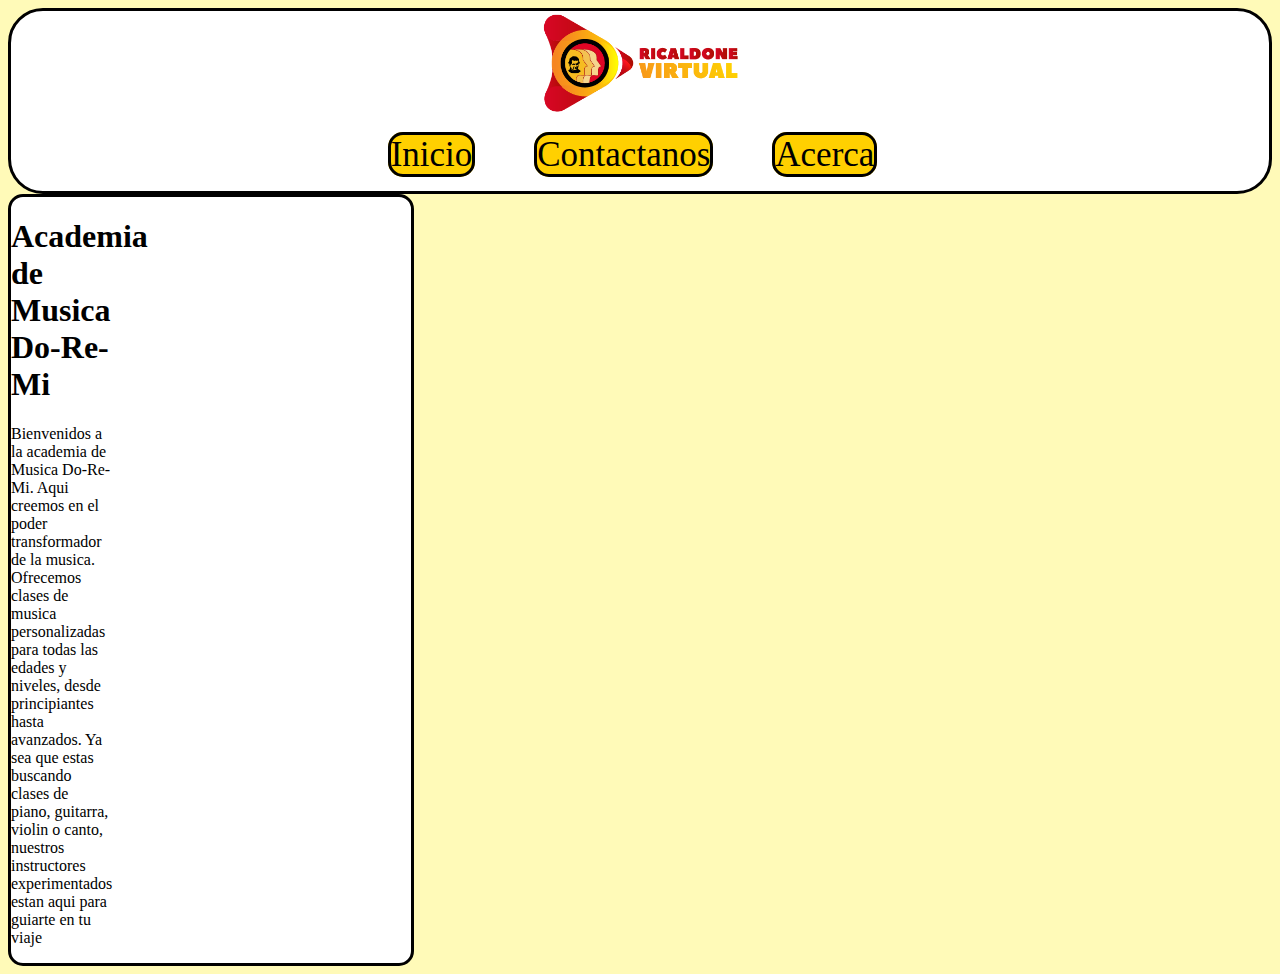
==== Paginas/Index.html @ d81b6977 "Inicio" ====
<!DOCTYPE html>
<html lang="en">
<head>
    <meta charset="UTF-8">
    <meta name="viewport" content="width=device-width, initial-scale=1.0">
    <title>Modelo de cajas</title>
    <link rel="stylesheet" href="../Style/style.css">
    <link rel="icon" href="../Img/casa.ico" type="image/icon type">
</head>
<body>
    <header>
        <img src="../Img/logo.png" alt="ricaldone">
        <nav>
            <ul>
                <li><a href="../Paginas/Index.html">Inicio</a></li>
                <li><a href="../Paginas/contact.html">Contactanos</a></li>
                <li><a href="../Paginas/about.html">Acerca</a></li>
            </ul>
        </nav>
    </header>
    <main>
        <div class="Welcome">
            <h1>Academia de Musica Do-Re-Mi</h1>
            <p>Bienvenidos a la academia de Musica Do-Re-Mi. Aqui creemos en el poder transformador de la musica. Ofrecemos clases de musica personalizadas para todas las edades y niveles, desde principiantes hasta avanzados. Ya sea que estas buscando clases de piano, guitarra, violin o canto, nuestros instructores experimentados estan aqui para guiarte en tu viaje</p>
        </div>
    </main>
</body>
</html>
---- Style/style.css ----
body{
    background-color: rgb(255, 250, 184);
}
img{
    width: 200px;
}
header{
    text-align: center;
    border: 3px solid rgb(0, 0, 0);
    background-color: rgb(255, 255, 255);
    border-radius: 35px;
}
nav li{
    display: inline;
    font-size: 35px;
    margin-right: 55px;
    border: 3px solid #000000;
    border-radius: 15px;
    background-color: #ffd000;
}
a{
    color: rgb(0, 0, 0);
    text-decoration: none;
}
a:hover{
    color: rgb(0, 0, 0);
    text-decoration: underline;
    font-size: 55px;
    transition: 0.3s;
}
.imagendif{
    width: 100px;
}
.Welcome{
    width: 100px;
}
div{
    margin-right: 55px;
    border: 3px solid #000000;
    border-radius: 15px;
    background-color: #ffffff;
    padding-right: 300px;
}
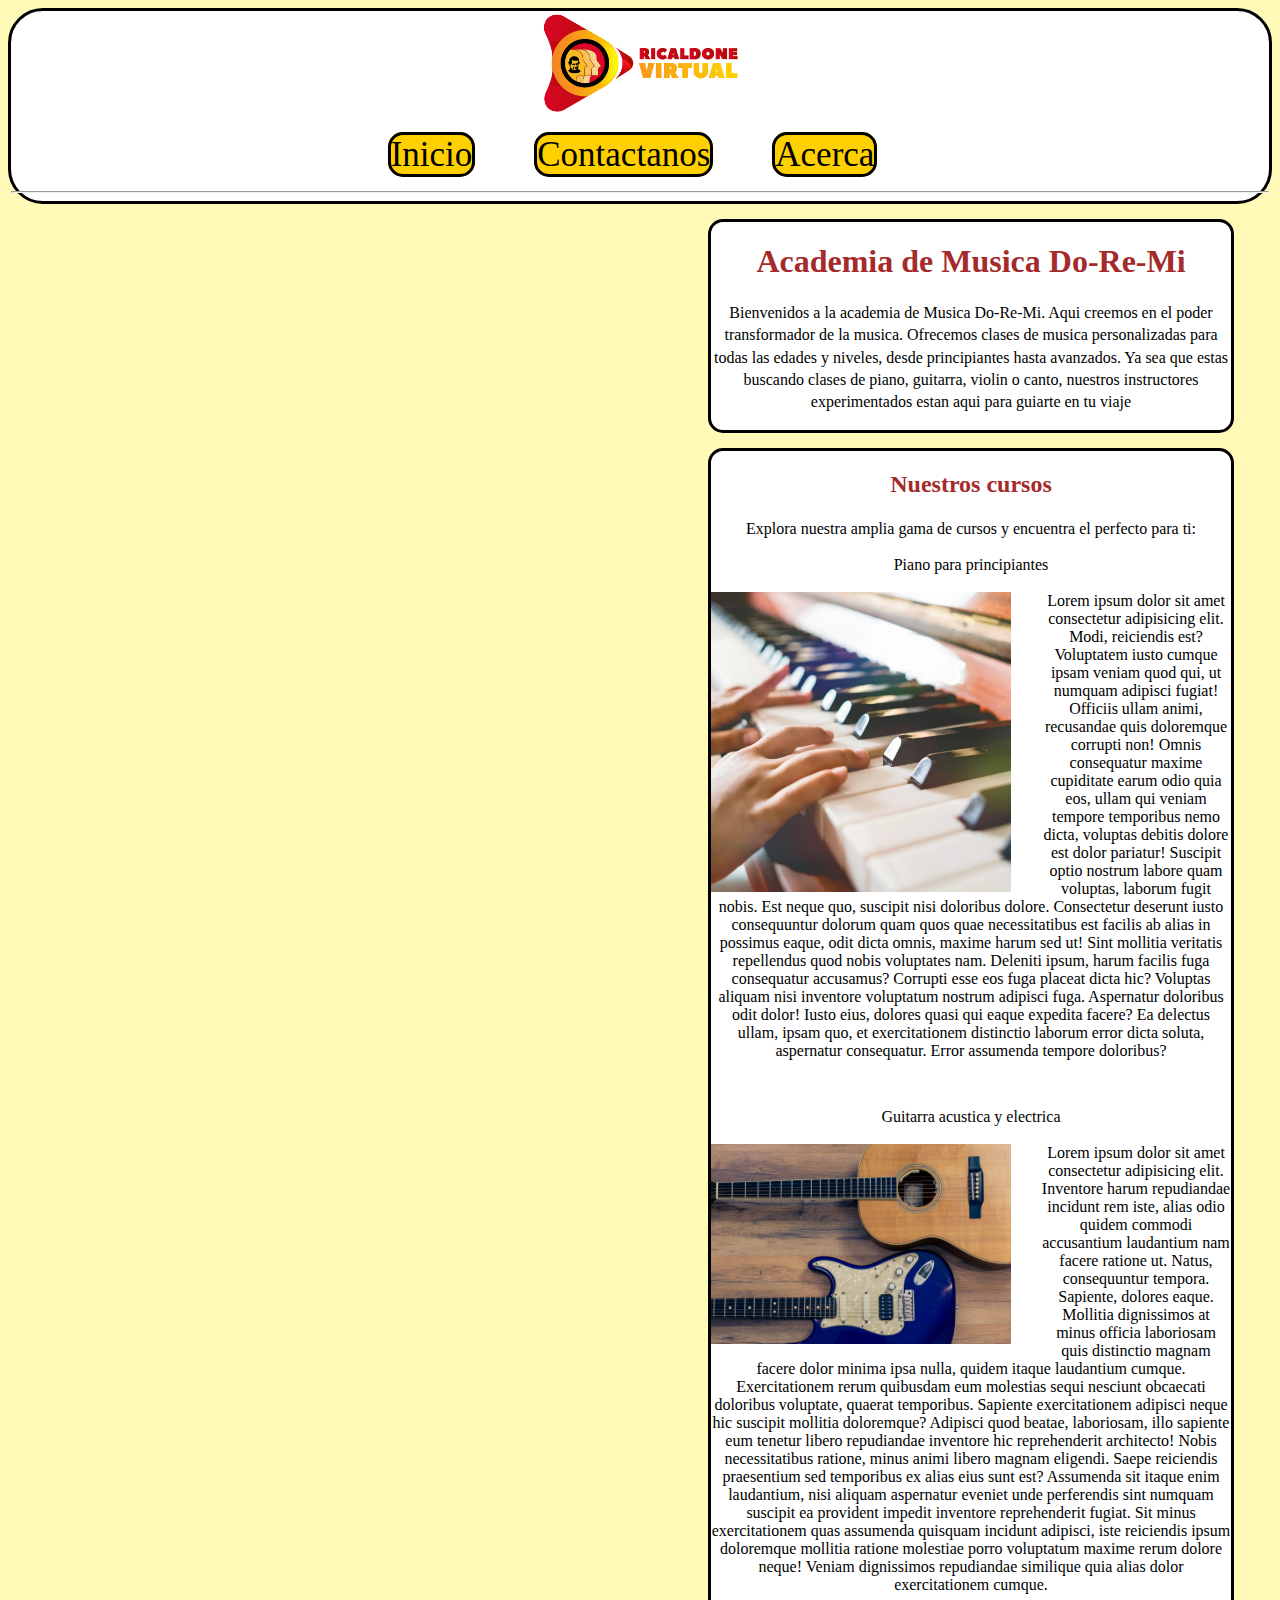
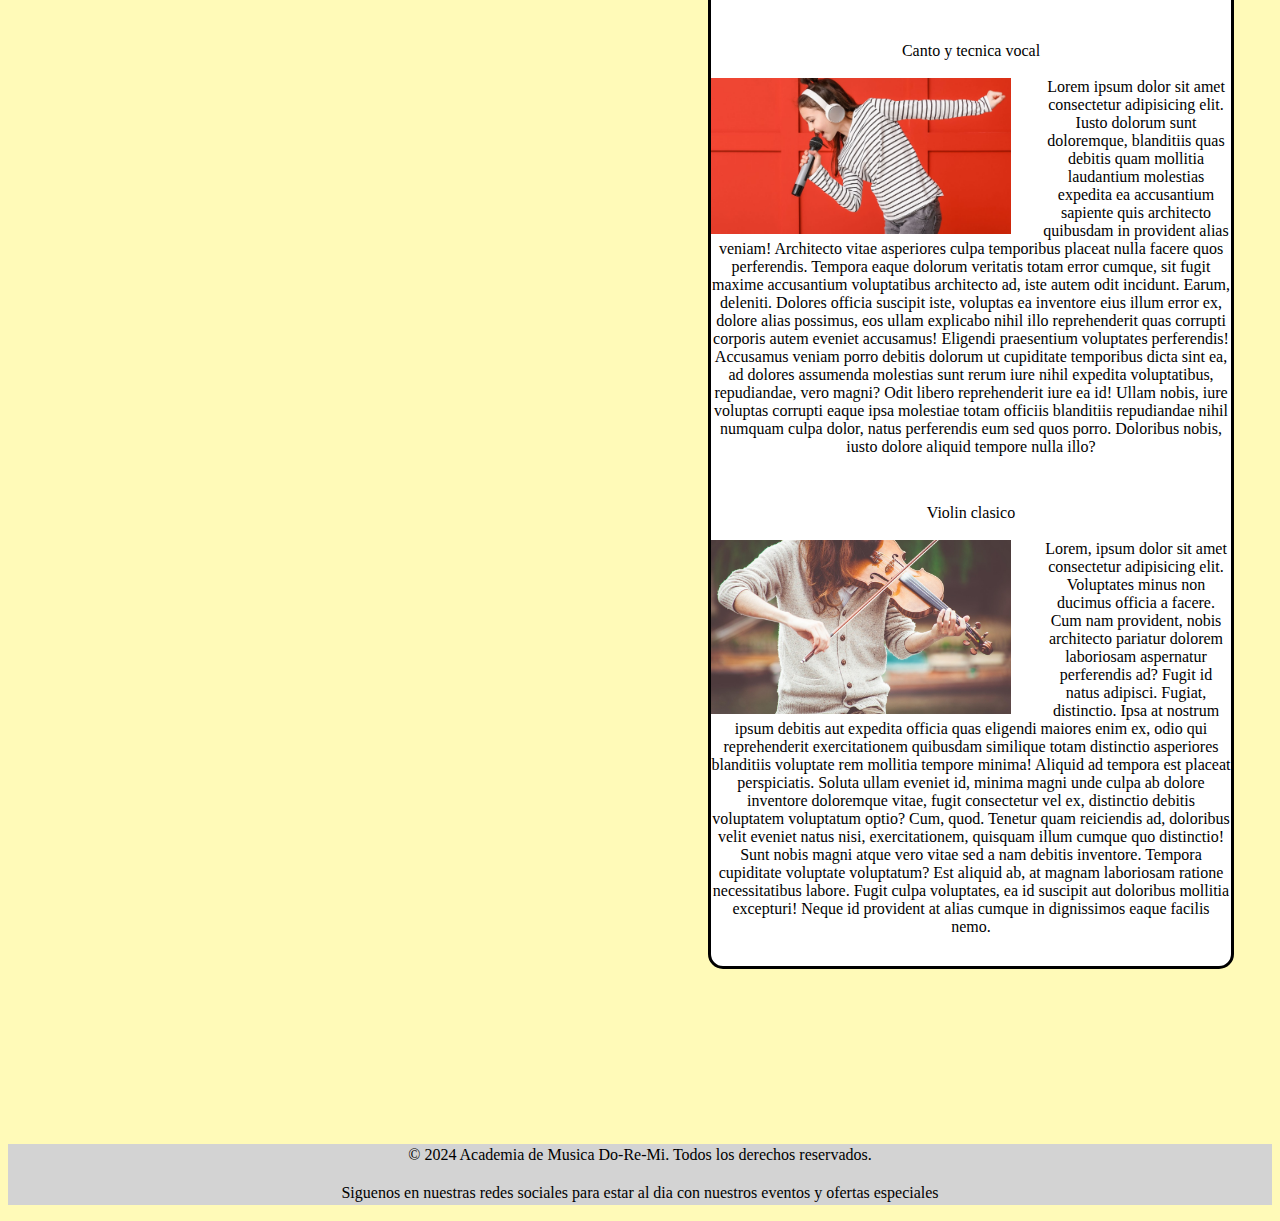
==== commit 1e4f6ee3: "Inicio" ====
--- a/Paginas/Index.html
+++ b/Paginas/Index.html
@@ -3,13 +3,13 @@
 <head>
     <meta charset="UTF-8">
     <meta name="viewport" content="width=device-width, initial-scale=1.0">
-    <title>Modelo de cajas</title>
+    <title>Pagina principal</title>
     <link rel="stylesheet" href="../Style/style.css">
     <link rel="icon" href="../Img/casa.ico" type="image/icon type">
 </head>
 <body>
     <header>
-        <img src="../Img/logo.png" alt="ricaldone">
+        <img src="../Img/logo.png" alt="ricaldone" class="logo">
         <nav>
             <ul>
                 <li><a href="../Paginas/Index.html">Inicio</a></li>
@@ -17,12 +17,66 @@
                 <li><a href="../Paginas/about.html">Acerca</a></li>
             </ul>
         </nav>
+        <hr>
     </header>
+
     <main>
         <div class="Welcome">
             <h1>Academia de Musica Do-Re-Mi</h1>
             <p>Bienvenidos a la academia de Musica Do-Re-Mi. Aqui creemos en el poder transformador de la musica. Ofrecemos clases de musica personalizadas para todas las edades y niveles, desde principiantes hasta avanzados. Ya sea que estas buscando clases de piano, guitarra, violin o canto, nuestros instructores experimentados estan aqui para guiarte en tu viaje</p>
         </div>
+        <div class="courses">
+            <h2>Nuestros cursos</h2>
+            <p>Explora nuestra amplia gama de cursos y encuentra el perfecto para ti:</p>
+            <div class="infoCurso">Piano para principiantes
+                <br>
+                <br>
+                <img src="../Img/piano.webp" alt="piano">
+                Lorem ipsum dolor sit amet consectetur adipisicing elit. Modi, reiciendis est? Voluptatem iusto cumque ipsam veniam quod qui, ut numquam adipisci fugiat! Officiis ullam animi, recusandae quis doloremque corrupti non!
+                Omnis consequatur maxime cupiditate earum odio quia eos, ullam qui veniam tempore temporibus nemo dicta, voluptas debitis dolore est dolor pariatur! Suscipit optio nostrum labore quam voluptas, laborum fugit nobis.
+                Est neque quo, suscipit nisi doloribus dolore. Consectetur deserunt iusto consequuntur dolorum quam quos quae necessitatibus est facilis ab alias in possimus eaque, odit dicta omnis, maxime harum sed ut!
+                Sint mollitia veritatis repellendus quod nobis voluptates nam. Deleniti ipsum, harum facilis fuga consequatur accusamus? Corrupti esse eos fuga placeat dicta hic? Voluptas aliquam nisi inventore voluptatum nostrum adipisci fuga.
+                Aspernatur doloribus odit dolor! Iusto eius, dolores quasi qui eaque expedita facere? Ea delectus ullam, ipsam quo, et exercitationem distinctio laborum error dicta soluta, aspernatur consequatur. Error assumenda tempore doloribus?
+            </div>
+            <br>
+            <div class="infoCurso">Guitarra acustica y electrica
+                <br>
+                <br>
+                <img src="../Img/guitarra.jpg" alt="guitarra">
+                Lorem ipsum dolor sit amet consectetur adipisicing elit. Inventore harum repudiandae incidunt rem iste, alias odio quidem commodi accusantium laudantium nam facere ratione ut. Natus, consequuntur tempora. Sapiente, dolores eaque.
+                Mollitia dignissimos at minus officia laboriosam quis distinctio magnam facere dolor minima ipsa nulla, quidem itaque laudantium cumque. Exercitationem rerum quibusdam eum molestias sequi nesciunt obcaecati doloribus voluptate, quaerat temporibus.
+                Sapiente exercitationem adipisci neque hic suscipit mollitia doloremque? Adipisci quod beatae, laboriosam, illo sapiente eum tenetur libero repudiandae inventore hic reprehenderit architecto! Nobis necessitatibus ratione, minus animi libero magnam eligendi.
+                Saepe reiciendis praesentium sed temporibus ex alias eius sunt est? Assumenda sit itaque enim laudantium, nisi aliquam aspernatur eveniet unde perferendis sint numquam suscipit ea provident impedit inventore reprehenderit fugiat.
+                Sit minus exercitationem quas assumenda quisquam incidunt adipisci, iste reiciendis ipsum doloremque mollitia ratione molestiae porro voluptatum maxime rerum dolore neque! Veniam dignissimos repudiandae similique quia alias dolor exercitationem cumque.
+            </div>
+            <br>
+            <div class="infoCurso">Canto y tecnica vocal
+                <br>
+                <br>
+                <img src="../Img/cantar.jpg" alt="canto">
+                Lorem ipsum dolor sit amet consectetur adipisicing elit. Iusto dolorum sunt doloremque, blanditiis quas debitis quam mollitia laudantium molestias expedita ea accusantium sapiente quis architecto quibusdam in provident alias veniam!
+                Architecto vitae asperiores culpa temporibus placeat nulla facere quos perferendis. Tempora eaque dolorum veritatis totam error cumque, sit fugit maxime accusantium voluptatibus architecto ad, iste autem odit incidunt. Earum, deleniti.
+                Dolores officia suscipit iste, voluptas ea inventore eius illum error ex, dolore alias possimus, eos ullam explicabo nihil illo reprehenderit quas corrupti corporis autem eveniet accusamus! Eligendi praesentium voluptates perferendis!
+                Accusamus veniam porro debitis dolorum ut cupiditate temporibus dicta sint ea, ad dolores assumenda molestias sunt rerum iure nihil expedita voluptatibus, repudiandae, vero magni? Odit libero reprehenderit iure ea id!
+                Ullam nobis, iure voluptas corrupti eaque ipsa molestiae totam officiis blanditiis repudiandae nihil numquam culpa dolor, natus perferendis eum sed quos porro. Doloribus nobis, iusto dolore aliquid tempore nulla illo?
+            </div>
+            <br>
+            <div class="infoCurso">Violin clasico
+                <br>
+                <br>
+                <img src="../Img/violin.jpg" alt="violin">
+                Lorem, ipsum dolor sit amet consectetur adipisicing elit. Voluptates minus non ducimus officia a facere. Cum nam provident, nobis architecto pariatur dolorem laboriosam aspernatur perferendis ad? Fugit id natus adipisci.
+                Fugiat, distinctio. Ipsa at nostrum ipsum debitis aut expedita officia quas eligendi maiores enim ex, odio qui reprehenderit exercitationem quibusdam similique totam distinctio asperiores blanditiis voluptate rem mollitia tempore minima!
+                Aliquid ad tempora est placeat perspiciatis. Soluta ullam eveniet id, minima magni unde culpa ab dolore inventore doloremque vitae, fugit consectetur vel ex, distinctio debitis voluptatem voluptatum optio? Cum, quod.
+                Tenetur quam reiciendis ad, doloribus velit eveniet natus nisi, exercitationem, quisquam illum cumque quo distinctio! Sunt nobis magni atque vero vitae sed a nam debitis inventore. Tempora cupiditate voluptate voluptatum?
+                Est aliquid ab, at magnam laboriosam ratione necessitatibus labore. Fugit culpa voluptates, ea id suscipit aut doloribus mollitia excepturi! Neque id provident at alias cumque in dignissimos eaque facilis nemo.
+            </div>
+        </div>
     </main>
+
+    <footer class="footer">
+        <p>© 2024 Academia de Musica Do-Re-Mi. Todos los derechos reservados.</p>
+        <p>Siguenos en nuestras redes sociales para estar al dia con nuestros eventos y ofertas especiales</p>
+    </footer>
 </body>
 </html>--- a/Style/style.css
+++ b/Style/style.css
@@ -1,7 +1,7 @@
 body{
     background-color: rgb(255, 250, 184);
 }
-img{
+.logo{
     width: 200px;
 }
 header{
@@ -32,12 +32,62 @@
     width: 100px;
 }
 .Welcome{
-    width: 100px;
-}
-div{
-    margin-right: 55px;
+    width: 520px;
     border: 3px solid #000000;
     border-radius: 15px;
     background-color: #ffffff;
-    padding-right: 300px;
+    text-align: center;
+    margin-left: 700px;
+    margin-top: 15px
 }
+.courses{
+    width: 520px;
+    border: 3px solid #000000;
+    border-radius: 15px;
+    background-color: #ffffff;
+    text-align: center;
+    margin-left: 700px;
+    margin-top: 15px
+}
+.footer{
+    text-align: center;
+    background-color: lightgray;
+    margin-top: 175px
+}
+p{
+    line-height: 1.4;
+}
+.Welcome h1, .courses h2{
+    color: brown;
+}
+
+.infoCurso img{
+    width: 300px;
+    float: left;
+    margin-right: 30px;
+}
+.imagen{
+    width: 300px;
+    border: 2px solid black;
+}
+
+.infoCurso{
+    overflow: auto;
+    margin-bottom: 30px;
+}
+
+.about img{
+    width: 300px;
+    float: left;
+    margin-right: 30px;
+}
+
+.about{
+    width: 520px;
+    border: 3px solid #000000;
+    border-radius: 15px;
+    background-color: #ffffff;
+    text-align: center;
+    margin-left: 700px;
+    margin-top: 15px
+}